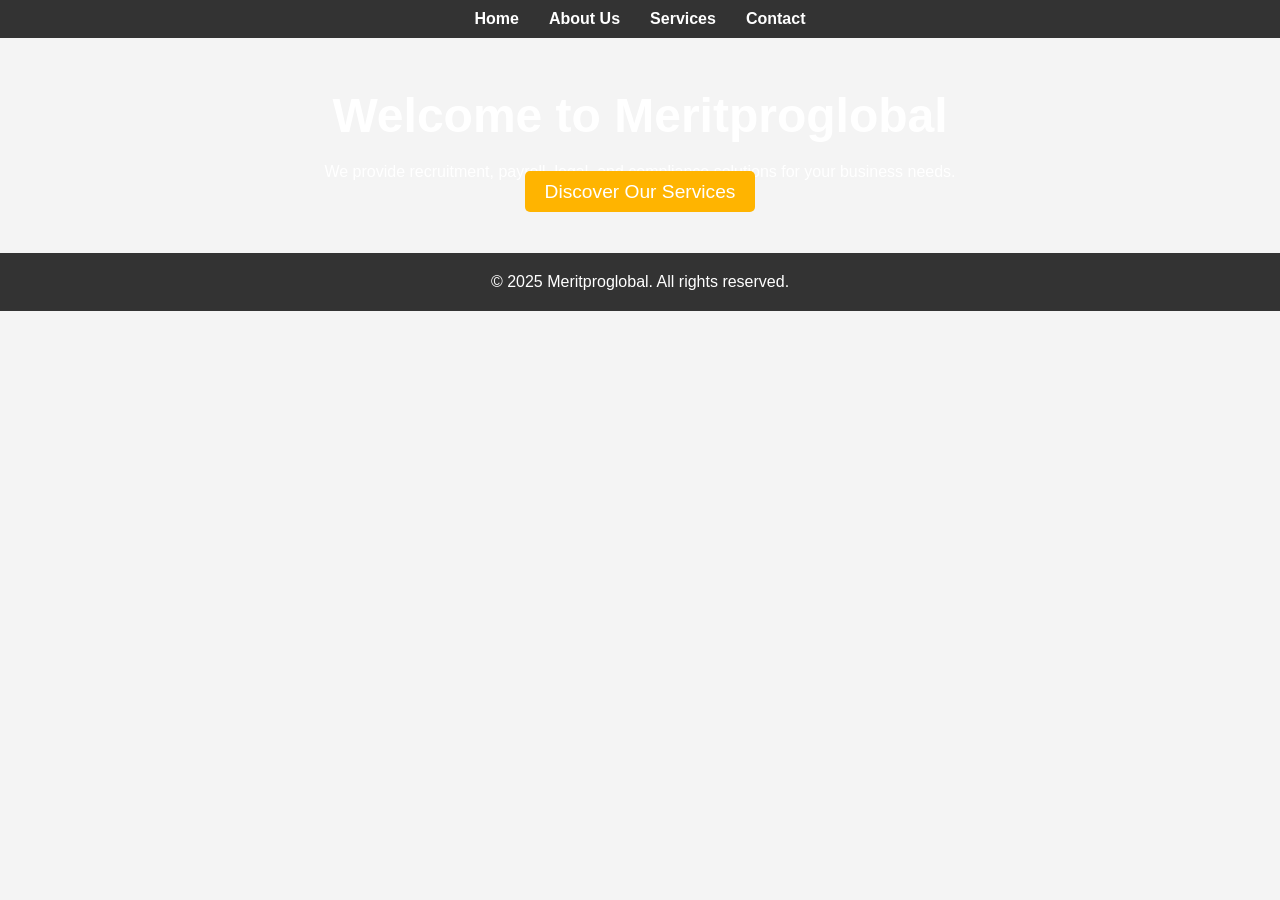
==== index.html @ c6bfdfa1 "files files upload" ====
<!DOCTYPE html>
<html lang="en">
<head>
    <meta charset="UTF-8">
    <meta name="viewport" content="width=device-width, initial-scale=1.0">
    <title>Home - Meritproglobal</title>
    <link rel="stylesheet" href="styles.css">
</head>
<body>
    <header>
        <nav>
            <ul>
                <li><a href="index.html">Home</a></li>
                <li><a href="about.html">About Us</a></li>
                <li><a href="services.html">Services</a></li>
                <li><a href="contact.html">Contact</a></li>
            </ul>
        </nav>
    </header>
    <section class="hero">
        <h1>Welcome to Meritproglobal</h1>
        <p>We provide recruitment, payroll, legal, and compliance solutions for your business needs.</p>
        <a href="services.html" class="cta-btn">Discover Our Services</a>
    </section>
    <footer>
        <p>&copy; 2025 Meritproglobal. All rights reserved.</p>
    </footer>
    <script src="script.js"></script>
</body>
</html>
---- styles.css ----
/* Reset default styles */
* {
    margin: 0;
    padding: 0;
    box-sizing: border-box;
}

body {
    font-family: 'Arial', sans-serif;
    background-color: #f4f4f4;
}

header {
    background-color: #333;
    padding: 10px 0;
    position: sticky;
    top: 0;
    z-index: 1000;
}

header nav ul {
    list-style-type: none;
    display: flex;
    justify-content: center;
}

header nav ul li {
    margin: 0 15px;
}

header nav ul li a {
    color: white;
    text-decoration: none;
    font-weight: bold;
}

header nav ul li a:hover {
    color: #ffb400;
}

/* Hero Section */
.hero {
    background: url('hero-image.jpg') no-repeat center center/cover;
    color: white;
    text-align: center;
    padding: 50px 0;
}

.hero h1 {
    font-size: 3rem;
    margin-bottom: 20px;
}

.cta-btn {
    background-color: #ffb400;
    padding: 10px 20px;
    text-decoration: none;
    color: white;
    border-radius: 5px;
    font-size: 1.2rem;
    transition: background-color 0.3s;
}

.cta-btn:hover {
    background-color: #333;
}

/* About Section */
.about, .services, .contact {
    text-align: center;
    padding: 40px 20px;
}

h1 {
    margin-bottom: 20px;
}

.service-card {
    background-color: white;
    margin: 20px;
    padding: 20px;
    border-radius: 8px;
    box-shadow: 0 4px 8px rgba(0, 0, 0, 0.1);
    transition: transform 0.3s ease-in-out;
}

.service-card:hover {
    transform: scale(1.05);
}

footer {
    background-color: #333;
    color: white;
    text-align: center;
    padding: 20px;
}

/* Contact Form */
form input, form textarea {
    width: 100%;
    padding: 12px;
    margin: 10px 0;
    border-radius: 5px;
    border: 1px solid #ccc;
}

form button {
    background-color: #ffb400;
    padding: 12px 20px;
    border: none;
    border-radius: 5px;
    font-size: 1.2rem;
    color: white;
    cursor: pointer;
}

form button:hover {
    background-color: #333;
}
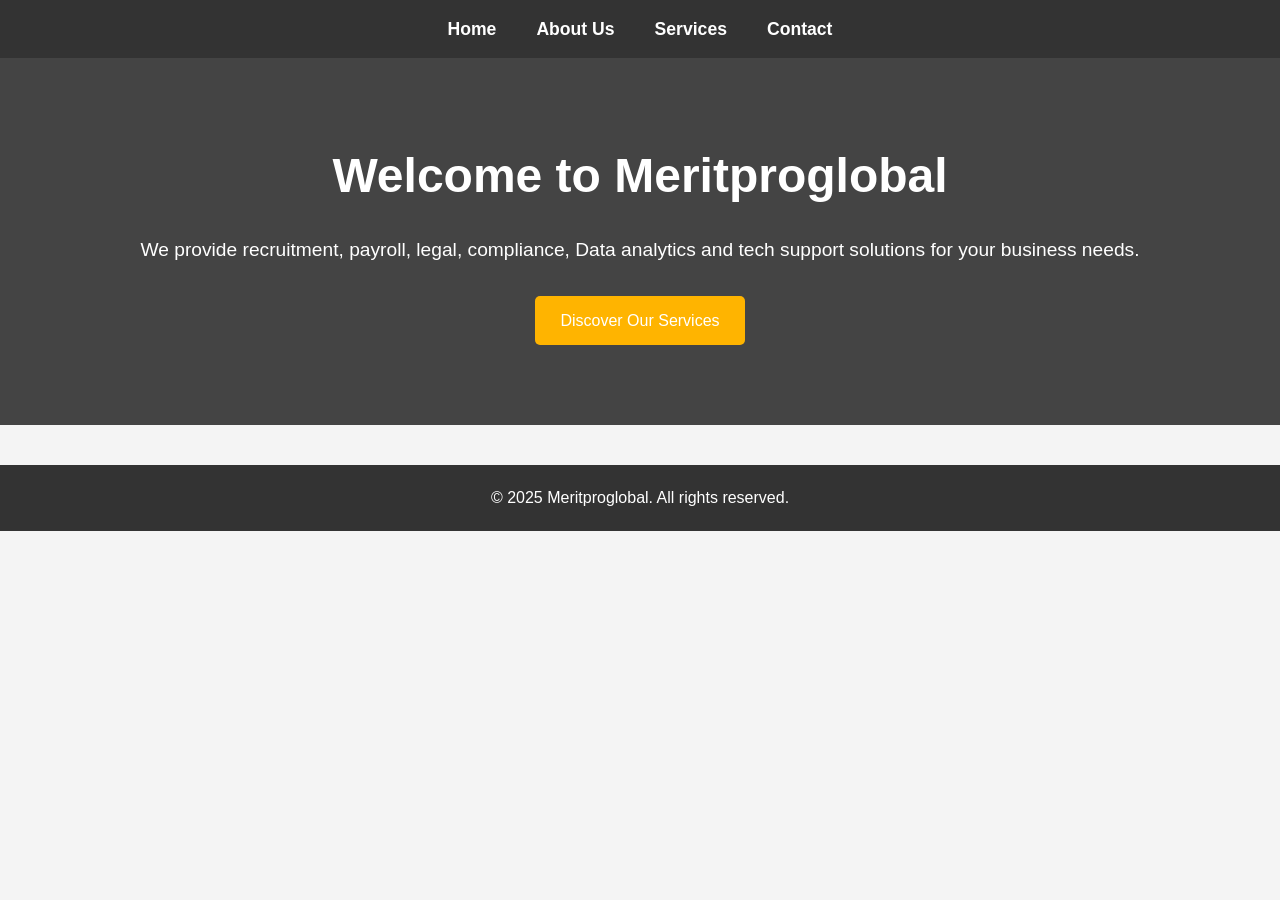
==== commit dac95ad8: "change change" ====
--- a/index.html
+++ b/index.html
@@ -19,7 +19,7 @@
     </header>
     <section class="hero">
         <h1>Welcome to Meritproglobal</h1>
-        <p>We provide recruitment, payroll, legal, and compliance solutions for your business needs.</p>
+        <p>We provide recruitment, payroll, legal, compliance, Data analytics and tech support solutions for your business needs.</p>
         <a href="services.html" class="cta-btn">Discover Our Services</a>
     </section>
     <footer>
--- a/styles.css
+++ b/styles.css
@@ -1,4 +1,4 @@
-/* Reset default styles */
+/* Global Reset and Base Styles */
 * {
     margin: 0;
     padding: 0;
@@ -6,44 +6,56 @@
 }
 
 body {
-    font-family: 'Arial', sans-serif;
+    font-family: 'Segoe UI', Tahoma, Geneva, Verdana, sans-serif;
+    line-height: 1.6;
     background-color: #f4f4f4;
+    color: #333;
 }
 
+/* Container for layout */
+.container {
+    max-width: 1100px;
+    margin: 0 auto;
+    padding: 0 20px;
+}
+
+/* Header Styles */
 header {
     background-color: #333;
-    padding: 10px 0;
+    padding: 15px 0;
     position: sticky;
     top: 0;
-    z-index: 1000;
+    z-index: 999;
 }
 
-header nav ul {
-    list-style-type: none;
+nav ul {
+    list-style: none;
     display: flex;
     justify-content: center;
+    flex-wrap: wrap;
 }
 
-header nav ul li {
-    margin: 0 15px;
+nav ul li {
+    margin: 0 20px;
 }
 
-header nav ul li a {
+nav ul li a {
     color: white;
     text-decoration: none;
     font-weight: bold;
+    font-size: 1.1rem;
 }
 
-header nav ul li a:hover {
+nav ul li a:hover {
     color: #ffb400;
 }
 
 /* Hero Section */
 .hero {
-    background: url('hero-image.jpg') no-repeat center center/cover;
+    background-color: #444;
     color: white;
     text-align: center;
-    padding: 50px 0;
+    padding: 80px 20px;
 }
 
 .hero h1 {
@@ -51,69 +63,120 @@
     margin-bottom: 20px;
 }
 
+.hero p {
+    font-size: 1.2rem;
+    margin-bottom: 30px;
+}
+
 .cta-btn {
     background-color: #ffb400;
-    padding: 10px 20px;
+    padding: 12px 25px;
+    color: white;
     text-decoration: none;
-    color: white;
     border-radius: 5px;
-    font-size: 1.2rem;
-    transition: background-color 0.3s;
+    font-size: 1rem;
+    transition: background-color 0.3s ease;
+    display: inline-block;
 }
 
 .cta-btn:hover {
-    background-color: #333;
+    background-color: #222;
 }
 
-/* About Section */
+/* Section Styles */
 .about, .services, .contact {
-    text-align: center;
-    padding: 40px 20px;
+    padding: 60px 20px;
+    background-color: #fff;
+    margin-top: 20px;
 }
 
-h1 {
+.about h1, .services h1, .contact h1 {
     margin-bottom: 20px;
+    font-size: 2.2rem;
+    text-align: center;
 }
 
+/* Services Section */
 .service-card {
-    background-color: white;
-    margin: 20px;
-    padding: 20px;
+    background-color: #fefefe;
     border-radius: 8px;
-    box-shadow: 0 4px 8px rgba(0, 0, 0, 0.1);
-    transition: transform 0.3s ease-in-out;
+    box-shadow: 0 2px 10px rgba(0, 0, 0, 0.1);
+    padding: 25px;
+    margin: 20px auto;
+    max-width: 800px;
+    transition: transform 0.3s;
 }
 
 .service-card:hover {
-    transform: scale(1.05);
+    transform: translateY(-5px);
 }
 
+.service-card h2 {
+    margin-bottom: 10px;
+    color: #222;
+}
+
+/* Contact Form */
+form {
+    max-width: 600px;
+    margin: 0 auto;
+}
+
+form input, form textarea {
+    width: 100%;
+    padding: 12px;
+    margin-top: 10px;
+    border: 1px solid #ccc;
+    border-radius: 5px;
+    font-size: 1rem;
+}
+
+form label {
+    display: block;
+    margin-top: 20px;
+    font-weight: bold;
+}
+
+form button {
+    margin-top: 20px;
+    background-color: #ffb400;
+    padding: 12px 25px;
+    color: white;
+    border: none;
+    border-radius: 5px;
+    font-size: 1rem;
+    cursor: pointer;
+}
+
+form button:hover {
+    background-color: #222;
+}
+
+/* Footer */
 footer {
     background-color: #333;
     color: white;
     text-align: center;
-    padding: 20px;
+    padding: 20px 10px;
+    margin-top: 40px;
 }
 
-/* Contact Form */
-form input, form textarea {
-    width: 100%;
-    padding: 12px;
-    margin: 10px 0;
-    border-radius: 5px;
-    border: 1px solid #ccc;
+/* Responsive Design */
+@media (max-width: 768px) {
+    nav ul {
+        flex-direction: column;
+        gap: 10px;
+    }
+
+    .hero h1 {
+        font-size: 2.2rem;
+    }
+
+    .service-card {
+        padding: 20px;
+    }
+
+    form input, form textarea {
+        font-size: 1rem;
+    }
 }
-
-form button {
-    background-color: #ffb400;
-    padding: 12px 20px;
-    border: none;
-    border-radius: 5px;
-    font-size: 1.2rem;
-    color: white;
-    cursor: pointer;
-}
-
-form button:hover {
-    background-color: #333;
-}
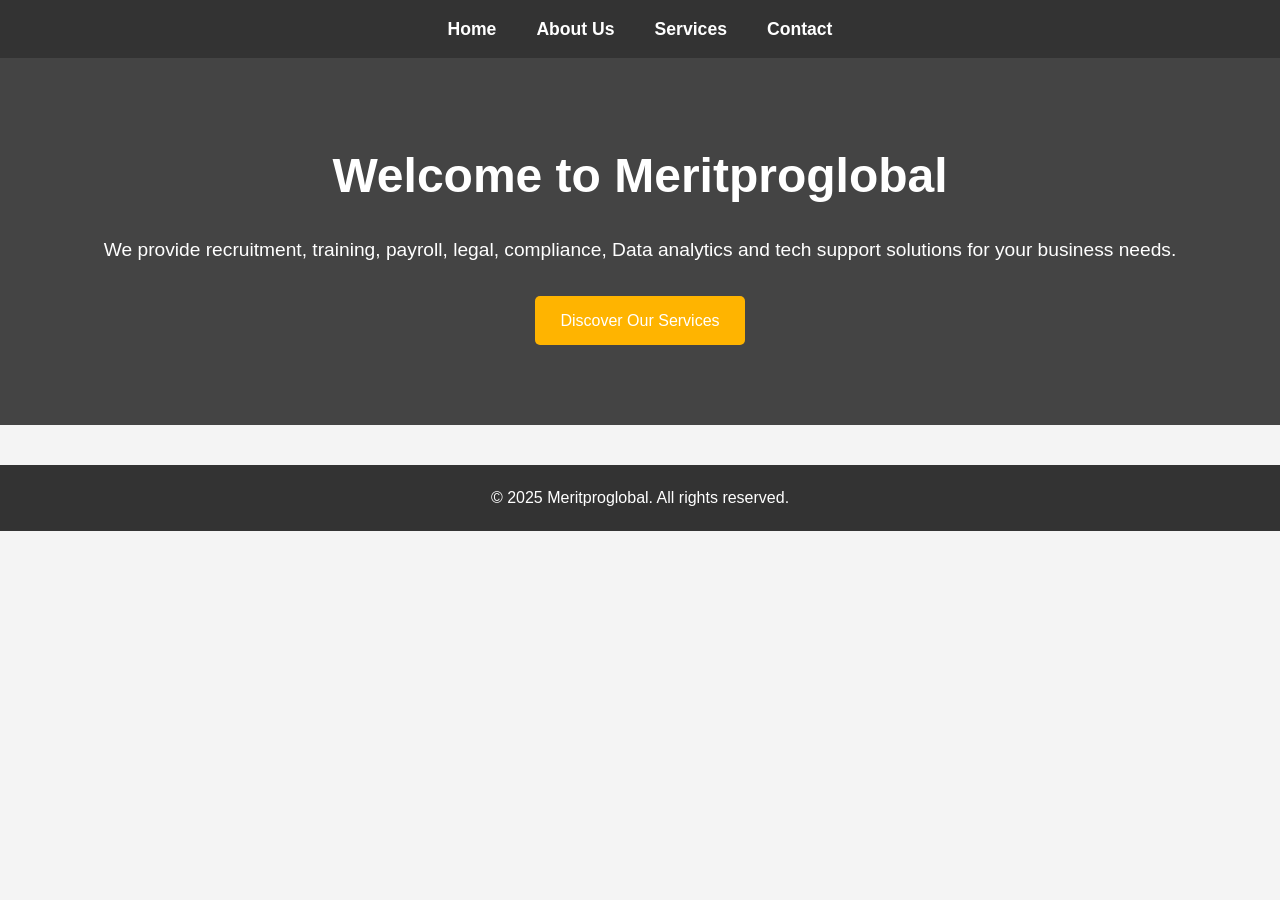
==== commit 0600ce52: "change change" ====
--- a/index.html
+++ b/index.html
@@ -19,7 +19,7 @@
     </header>
     <section class="hero">
         <h1>Welcome to Meritproglobal</h1>
-        <p>We provide recruitment, payroll, legal, compliance, Data analytics and tech support solutions for your business needs.</p>
+        <p>We provide recruitment, training, payroll, legal, compliance, Data analytics and tech support solutions for your business needs.</p>
         <a href="services.html" class="cta-btn">Discover Our Services</a>
     </section>
     <footer>
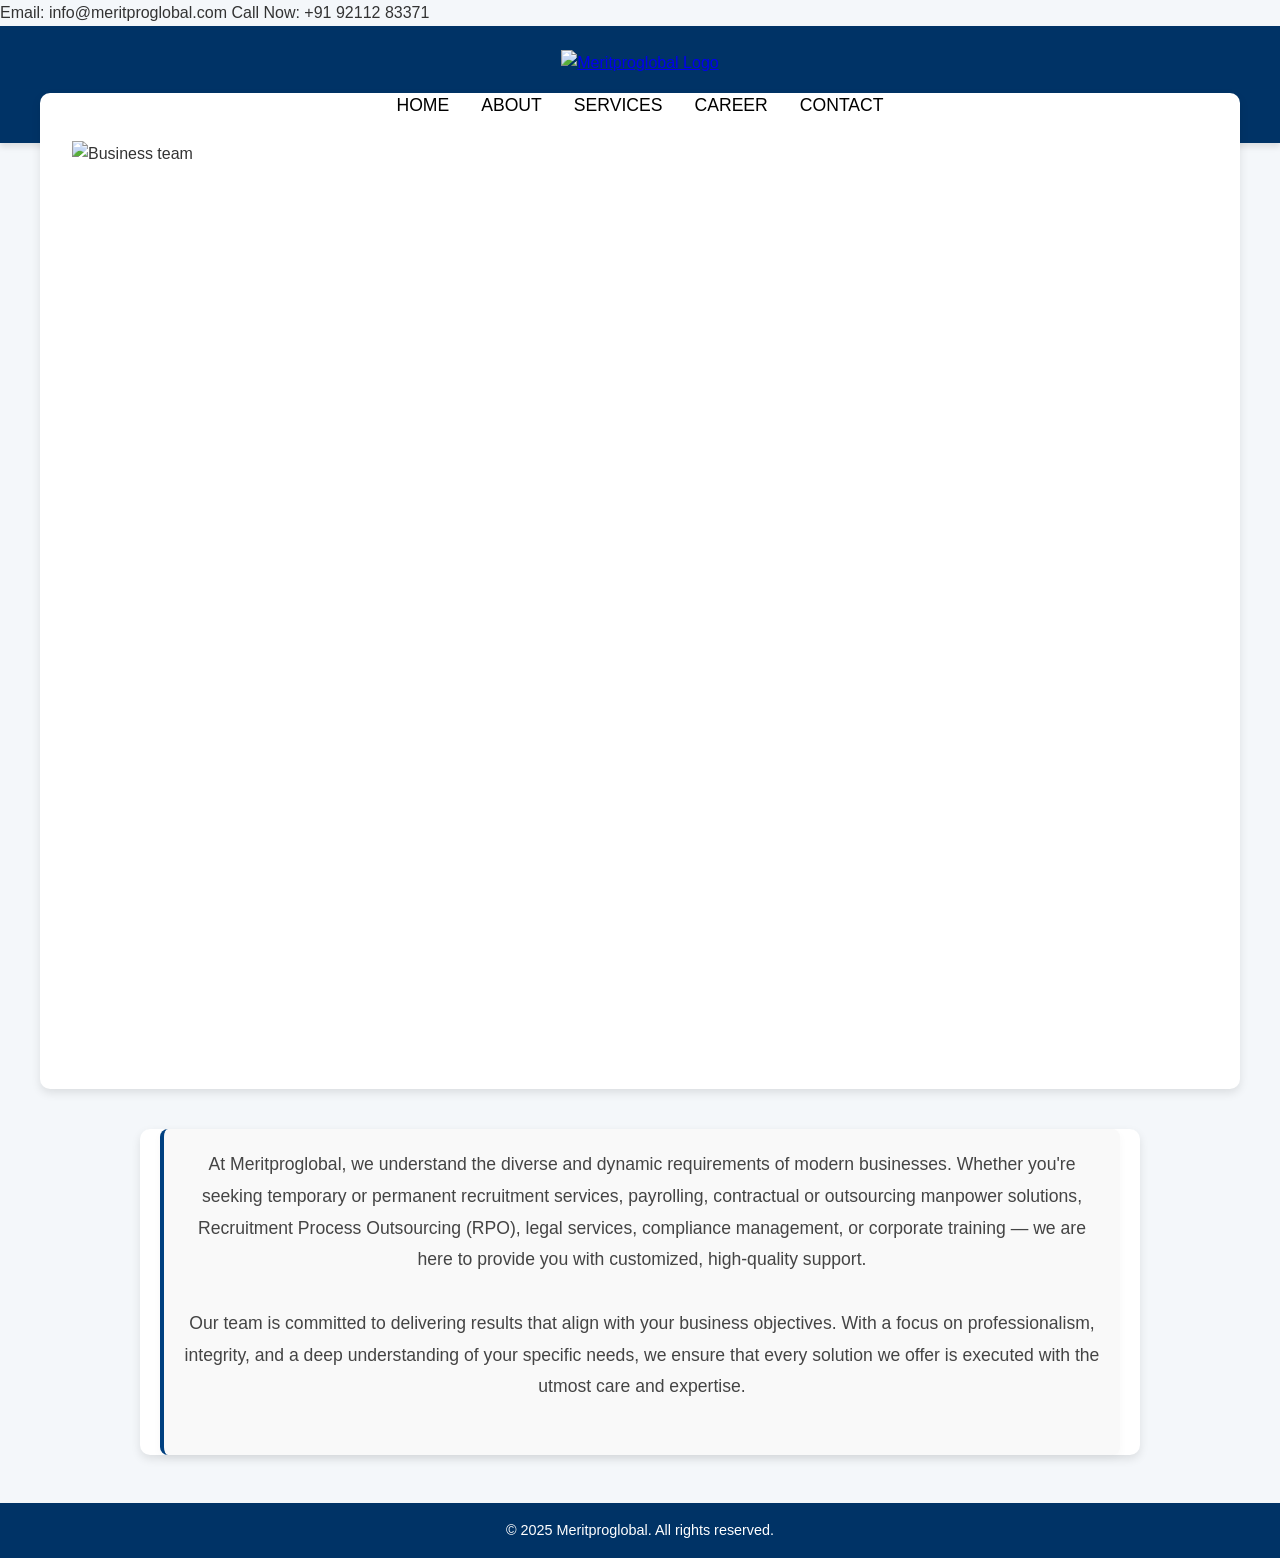
==== commit 2faed942: "add" ====
--- a/index.html
+++ b/index.html
@@ -1,30 +1,107 @@
 <!DOCTYPE html>
 <html lang="en">
 <head>
-    <meta charset="UTF-8">
-    <meta name="viewport" content="width=device-width, initial-scale=1.0">
-    <title>Home - Meritproglobal</title>
-    <link rel="stylesheet" href="styles.css">
+  <meta charset="UTF-8" />
+  <meta name="viewport" content="width=device-width, initial-scale=1.0"/>
+  <title>Home | Meritproglobal</title>
+  <link rel="stylesheet" href="css/style.css" />
+  <style>
+    .full-hero {
+      width: 100vw;
+      height: 100vh;
+      object-fit: cover;
+      display: block;
+      margin: 0;
+      padding: 0;
+      opacity: 0; /* Initially invisible */
+      animation: fadeInImage 2s ease-out forwards; /* Apply fade-in animation */
+    }
+
+    /* Keyframe animation for the image fade-in effect */
+    @keyframes fadeInImage {
+      0% {
+        opacity: 0;
+      }
+      100% {
+        opacity: 1;
+      }
+    }
+
+    .home-section {
+      max-width: 1000px;
+      margin: 40px auto;
+      padding: 0 20px;
+      animation: fadeIn 1.5s ease-in-out;
+    }
+
+    .home-card {
+      background: #f9f9f9;
+      padding: 20px;
+      border-left: 4px solid #004080;
+      border-radius: 8px;
+      box-shadow: 0 4px 10px rgba(0,0,0,0.03);
+      line-height: 1.8;
+      font-size: 16px;
+      color: #444;
+    }
+
+    @keyframes fadeIn {
+      from {
+        opacity: 0;
+        transform: translateY(20px);
+      }
+      to {
+        opacity: 1;
+        transform: translateY(0);
+      }
+    }
+
+    @media (max-width: 768px) {
+      .home-card {
+        font-size: 15px;
+      }
+    }
+  </style>
 </head>
 <body>
-    <header>
-        <nav>
-            <ul>
-                <li><a href="index.html">Home</a></li>
-                <li><a href="about.html">About Us</a></li>
-                <li><a href="services.html">Services</a></li>
-                <li><a href="contact.html">Contact</a></li>
-            </ul>
-        </nav>
-    </header>
-    <section class="hero">
-        <h1>Welcome to Meritproglobal</h1>
-        <p>We provide recruitment, training, payroll, legal, compliance, Data analytics and tech support solutions for your business needs.</p>
-        <a href="services.html" class="cta-btn">Discover Our Services</a>
-    </section>
-    <footer>
-        <p>&copy; 2025 Meritproglobal. All rights reserved.</p>
-    </footer>
-    <script src="script.js"></script>
+  <!-- Contact Info Strip -->
+  <div class="contact-strip">
+    <span class="contact-left">Email: info@meritproglobal.com</span>
+    <span class="contact-right">Call Now: +91 92112 83371</span>
+  </div>
+
+  <!-- Header -->
+  <header>
+    <a href="index.html">
+      <img src="images/logo2.png" alt="Meritproglobal Logo" class="logo" />
+    </a>
+    <nav>
+      <a href="index.html" class="active">Home</a>
+      <a href="about.html">About</a>
+      <a href="services.html">Services</a>
+      <a href="career.html">Career</a>
+      <a href="contact.html">Contact</a>
+    </nav>
+  </header>
+
+  <!-- Fullscreen Hero Image -->
+  <section>
+    <img src="images/globe.jpg" alt="Business team" class="full-hero" />
+  </section>
+
+  <!-- Text Section -->
+  <section class="home-section">
+    <div class="home-card">
+      <p>
+        At Meritproglobal, we understand the diverse and dynamic requirements of modern businesses. Whether you're seeking temporary or permanent recruitment services, payrolling, contractual or outsourcing manpower solutions, Recruitment Process Outsourcing (RPO), legal services, compliance management, or corporate training — we are here to provide you with customized, high-quality support.
+      </p>
+      <p>
+        Our team is committed to delivering results that align with your business objectives. With a focus on professionalism, integrity, and a deep understanding of your specific needs, we ensure that every solution we offer is executed with the utmost care and expertise.
+      </p>
+    </div>
+  </section>
+
+  <!-- Footer -->
+  <footer>© 2025 Meritproglobal. All rights reserved.</footer>
 </body>
 </html>
--- a/css/style.css
+++ b/css/style.css
@@ -0,0 +1,190 @@
+/* Basic CSS reset and styling
+body { margin: 0; font-family: Arial, sans-serif; }
+header, footer { background: #003366; color: white; padding: 1rem; text-align: center; }
+nav { display: flex; justify-content: center; gap: 1rem; margin-bottom: 1rem; }
+nav a { color: white; text-decoration: none; font-weight: bold; }
+section { padding: 2rem; }
+form input, form textarea, form select { display: block; width: 100%; margin: 0.5rem 0; padding: 0.5rem; }
+button { padding: 0.5rem 1rem; background: #003366; color: white; border: none; cursor: pointer; }
+*/
+
+
+/* Basic CSS reset and styling */
+* {
+    margin: 0;
+    padding: 0;
+    box-sizing: border-box;
+}
+
+body {
+    font-family: 'Roboto', sans-serif;
+    line-height: 1.6;
+    background-color: #f4f7fa;
+    color: #333;
+}
+
+header, footer {
+    background: #003366;
+    color: white;
+    padding: 1.5rem 2rem;
+    text-align: center;
+    box-shadow: 0 4px 6px rgba(0, 0, 0, 0.1);
+}
+
+header h1 {
+    font-size: 2rem;
+    margin-bottom: 0.5rem;
+}
+
+nav {
+    display: flex;
+    justify-content: center;
+    gap: 2rem;
+    margin-top: 1rem;
+    font-size: 1.1rem;
+}
+
+nav a {
+    color: black;
+    text-decoration: none;
+    font-weight: 500;
+    text-transform: uppercase;
+    transition: color 0.3s;
+}
+
+nav a:hover {
+    color: #ff9900;
+}
+
+section {
+    padding: 3rem 2rem;
+    max-width: 1200px;
+    margin: 0 auto;
+    background-color: white;
+    border-radius: 10px;
+    box-shadow: 0 4px 10px rgba(0, 0, 0, 0.1);
+    margin-top: -50px; /* To overlap with header slightly for a modern look */
+}
+
+section h2 {
+    text-align: center;
+    margin-bottom: 1.5rem;
+    font-size: 2rem;
+    color: #003366;
+}
+
+section h3 {
+    text-align: center;
+    margin-bottom: 1.5rem;
+    font-size: 2rem;
+    color: #003366;
+}
+
+section p {
+    font-size: 1.1rem;
+    text-align: center;
+    margin-bottom: 2rem;
+}
+
+form {
+    display: grid;
+    gap: 1.5rem;
+    margin-top: 2rem;
+}
+
+form input,
+form textarea,
+form select {
+    padding: 0.75rem;
+    border: 1px solid #ddd;
+    border-radius: 8px;
+    font-size: 1rem;
+    transition: border-color 0.3s;
+}
+
+form input:focus,
+form textarea:focus,
+form select:focus {
+    border-color: #003366;
+    outline: none;
+}
+
+/* Dropdown styling to ensure visibility */
+form select {
+    appearance: none; /* Removes default browser dropdown style */
+    background-color: white; /* Makes dropdown background white */
+    color: #333; /* Ensures text is visible */
+    background-image: url('data:image/svg+xml,%3Csvg xmlns="http://www.w3.org/2000/svg" viewBox="0 0 16 16"%3E%3Cpath fill="none" stroke="%23333" stroke-width="2" d="M4 5l4 4 4-4"%3E%3C/path%3E%3C/svg%3E'); /* Adds custom dropdown arrow */
+    background-position: right 10px center; /* Positioning the dropdown arrow */
+    background-repeat: no-repeat; /* Prevents repeating background */
+    background-size: 12px; /* Adjusts the size of the dropdown arrow */
+}
+
+form textarea {
+    resize: vertical;
+    min-height: 150px;
+}
+
+button {
+    padding: 0.75rem 1.5rem;
+    background: #003366;
+    color: white;
+    border: none;
+    border-radius: 8px;
+    font-size: 1.1rem;
+    cursor: pointer;
+    transition: background-color 0.3s, transform 0.3s;
+}
+
+button:hover {
+    background: #ff9900;
+    transform: translateY(-2px);
+}
+
+footer {
+    background: #003366;
+    color: white;
+    padding: 1rem;
+    text-align: center;
+    font-size: 0.9rem;
+    margin-top: 3rem;
+}
+
+/* Media Queries for responsiveness */
+@media (max-width: 768px) {
+    header h1 {
+        font-size: 1.5rem;
+    }
+
+    nav {
+        flex-direction: column;
+        gap: 1rem;
+    }
+
+    section {
+        padding: 2rem;
+        margin-top: 0;
+    }
+
+    section h2 {
+        font-size: 1.8rem;
+    }
+
+    button {
+        width: 100%;
+    }
+}
+
+@media (max-width: 480px) {
+    nav a {
+        font-size: 1rem;
+    }
+
+    section p {
+        font-size: 1rem;
+    }
+
+    button {
+        font-size: 1rem;
+    }
+}
